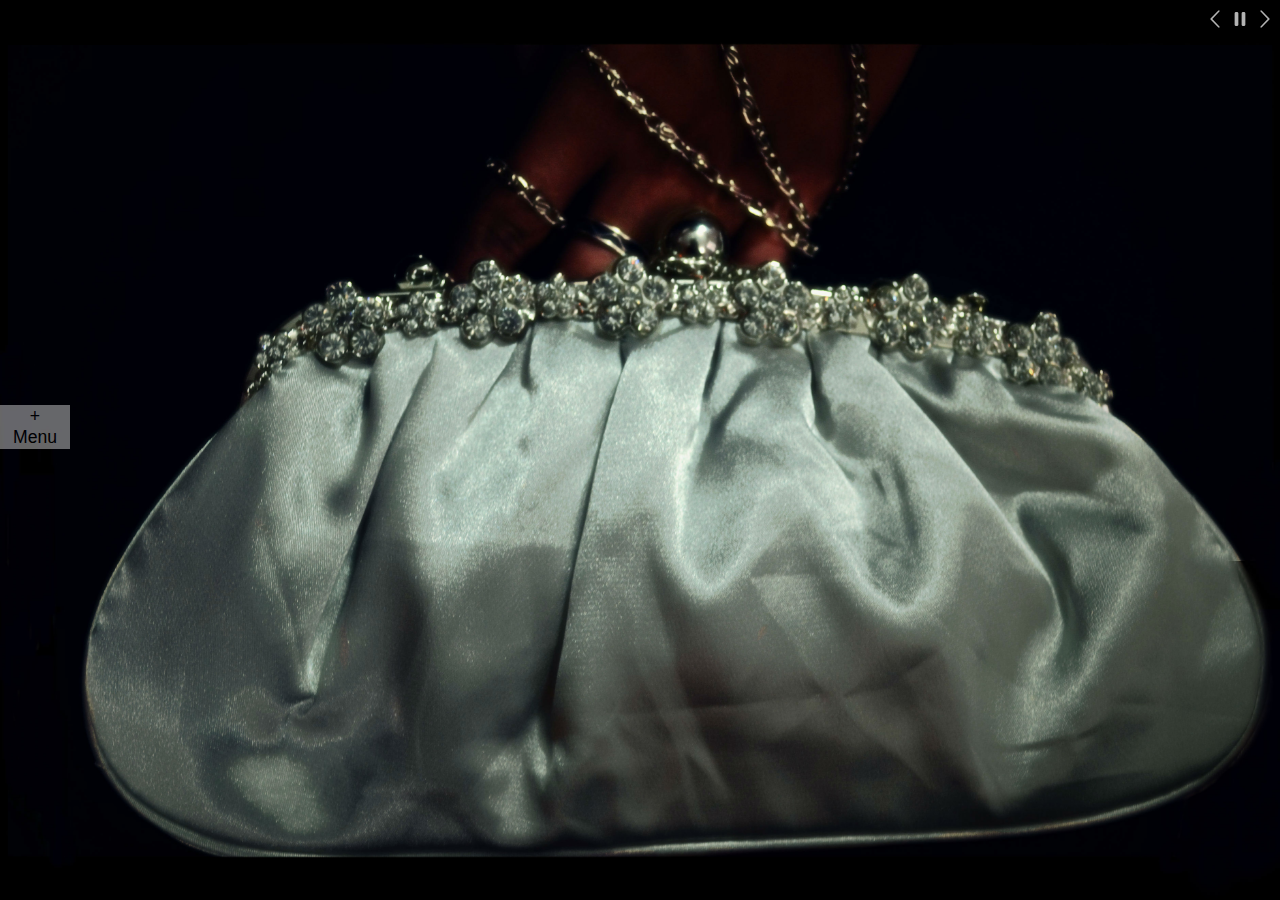
==== finalIdea/index.html @ 5c199721 "First commit" ====
<!DOCTYPE html>
<html lang="en" class="no-js">
	<head>
		<meta charset="UTF-8" />
		<meta http-equiv="X-UA-Compatible" content="IE=edge,chrome=1"> 
		<meta name="viewport" content="width=device-width, initial-scale=1.0"> 
		<title>Dameit</title>
		<meta name="description" content="For the love of bags" />
		<meta name="keywords" content="bags, designer bags, designer bags in bangalore" />
		<meta name="author" content="Aashray" />
		<link rel="shortcut icon" href="../favicon.ico">
		<link rel="stylesheet" type="text/css" href="css/default.css" />
		<link rel="stylesheet" type="text/css" href="css/component.css" />
		<script src="js/modernizr.custom.js"></script>
	</head>
	<body>
		<script src="https://ajax.googleapis.com/ajax/libs/jquery/1.9.1/jquery.min.js"></script>
		<script>
		$(window).load(function() {
        // Animate loader off screen
        $("#loading").hide();
		//alert("loaded");
		});
		</script>
		<div id="loading">Please wait while we load a good experience for you...</div>
		<div class="container">
			<header class="clearfix">
				<span></span>
				<h1></h1>
			</header>
			<nav class="cbp-spmenu cbp-spmenu-vertical cbp-spmenu-left" id="cbp-spmenu-s1">
			<a href="#">Home</a>
			<a href="#">About Dameit!</a>
			<a href="#">Shop</a>
			<a href="#">Contact us</a>
			</nav>	
			<div class="main">
				<section>
				<button id="showLeft">+ Menu</button>
				</section>
				<ul id="cbp-bislideshow" class="cbp-bislideshow">
					<li><img src="images/4.jpg" alt="image01"/></li>
					<li><img src="images/1.jpg" alt="image02"/></li>
					<li><img src="images/2.jpg" alt="image03"/></li>
					<li><img src="images/3.jpg" alt="image04"/></li>
					<li><img src="images/4.jpg" alt="image05"/></li>
					<li><img src="images/5.jpg" alt="image06"/></li>
				</ul>
				<div id="cbp-bicontrols" class="cbp-bicontrols">
					<span class="cbp-biprev"></span>
					<span class="cbp-bipause"></span>
					<span class="cbp-binext"></span>
				</div>
			</div>
		</div>
		
		<!-- imagesLoaded jQuery plugin by @desandro : https://github.com/desandro/imagesloaded -->
		<script src="js/jquery.imagesloaded.min.js"></script>
		<script src="js/cbpBGSlideshow.min.js"></script>
		<script src="js/classie.js"></script>
		<script>
		
			$(function() {
				cbpBGSlideshow.init();
			});
			var menuLeft = document.getElementById( 'cbp-spmenu-s1' ),
				showLeft = document.getElementById( 'showLeft' ),
				body = document.body;
			showLeft.onclick = function() {
				classie.toggle( this, 'active' );
				classie.toggle( menuLeft, 'cbp-spmenu-open' );
			};
			
		</script>
	</body>
</html>
---- finalIdea/css/default.css ----
/* General Demo Style */
@import url(http://fonts.googleapis.com/css?family=Lato:300,400,700);

@font-face {
	font-family: 'fontawesome';
	src:url('../fonts/fontawesome.eot');
	src:url('../fonts/fontawesome.eot?#iefix') format('embedded-opentype'),
		url('../fonts/fontawesome.svg#fontawesome') format('svg'),
		url('../fonts/fontawesome.woff') format('woff'),
		url('../fonts/fontawesome.ttf') format('truetype');
	font-weight: normal;
	font-style: normal;
}

body, html { font-size: 100%; 	padding: 0; margin: 0;}

/* Reset */
*,
*:after,
*:before {
	-webkit-box-sizing: border-box;
	-moz-box-sizing: border-box;
	box-sizing: border-box;
}

/* Clearfix hack by Nicolas Gallagher: http://nicolasgallagher.com/micro-clearfix-hack/ */
.clearfix:before,
.clearfix:after {
	content: " ";
	display: table;
}

.clearfix:after {
	clear: both;
}

body {
    font-family: 'Lato', Calibri, Arial, sans-serif;
    color: #47a3da;

}

a {
	color: #f0f0f0;
	text-decoration: none;
}

a:hover {
	color: #000;
}

.main,
.container > header {
	width: 90%;
	max-width: 69em;
	margin: 0 auto;
	padding: 0 1.875em 3.125em 1.875em;
}

.container > header {
	padding: 2.875em 1.875em 1.875em;
}

.container > header h1 {
	font-size: 2.125em;
	line-height: 1.3;
	margin: 0;
	float: left;
	font-weight: 400;
}

.container > header span {
	display: block;
	font-weight: 700;
	text-transform: uppercase;
	letter-spacing: 0.5em;
	padding: 0 0 0.6em 0.1em;
}

.container > header nav {
	float: right;
}

.container > header nav a {
	display: block;
	float: left;
	position: relative;
	width: 2.5em;
	height: 2.5em;
	background: #fff;
	border-radius: 50%;
	color: transparent;
	margin: 0 0.1em;
	border: 4px solid #47a3da;
	text-indent: -8000px;
}

.container > header nav a:after {
	content: attr(data-info);
	color: #47a3da;
	position: absolute;
	width: 600%;
	top: 120%;
	text-align: right;
	right: 0;
	opacity: 0;
	pointer-events: none;
}

.container > header nav a:hover:after {
	opacity: 1;
}

.container > header nav a:hover {
	background: #47a3da;
}

.icon-drop:before, 
.icon-arrow-left:before {
	font-family: 'fontawesome';
	position: absolute;
	top: 0;
	width: 100%;
	height: 100%;
	speak: none;
	font-style: normal;
	font-weight: normal;
	line-height: 2;
	text-align: center;
	color: #47a3da;
	-webkit-font-smoothing: antialiased;
	text-indent: 8000px;
	padding-left: 8px;
}

.container > header nav a:hover:before {
	color: #fff;
}

.icon-drop:before {
	content: "\e000";
}

.icon-arrow-left:before {
	content: "\f060";
}
---- finalIdea/css/component.css ----
@font-face {
	font-family: 'entypo';
	src:url('../fonts/controls/entypo.eot');
	src:url('../fonts/controls/entypo.eot?#iefix') format('embedded-opentype'),
		url('../fonts/controls/entypo.woff') format('woff'),
		url('../fonts/controls/entypo.ttf') format('truetype'),
		url('../fonts/controls/entypo.svg#entypo') format('svg');
	font-weight: normal;
	font-style: normal;
}

.cbp-bislideshow {
	list-style: none;
	width: 100%;
	height: 100%;
	position: fixed;
	top: 0;
	left: 0;
	z-index: -1;
	padding: 0;
	margin: 0;
}

.cbp-bislideshow li {
	position: absolute;
	width: 101%;
	height: 101%;
	top: -0.5%;
	left: -0.5%;
	opacity: 0;
	-webkit-transition: opacity 1s;
	-moz-transition: opacity 1s;
	transition: opacity 1s;
}

/* If background-size supported we'll add the images to the background of the li */

.backgroundsize .cbp-bislideshow li {
	-webkit-background-size: cover;
	-moz-background-size: cover;
	background-size: cover;
	background-position: center center;
}

/* ...and hide the images */
.backgroundsize .cbp-bislideshow li img {
	display: none;
}

.cbp-bislideshow li img {
	display: block;
	width: 100%;
}

.cbp-bicontrols {
	position: fixed;
	width: 75px;
	height: 10px;
	margin: 0px 0 0 -5px;
	top: 1%;
	right: 3px;
}

.cbp-bicontrols span {
	float: left;
	width: 25px;
	height: 10px;
	position: relative;
	cursor: pointer;
}

.cbp-bicontrols span:before {
	position: absolute;
	width: 100%;
	height: 100%;
	top: 0;
	left: 0;
	text-align: center;
	font-family: 'entypo';
	speak: none;
	font-style: normal;
	font-weight: normal;
	font-variant: normal;
	text-transform: none;
	line-height: 20px;
	font-size: 20px;
	color: #fff;
	webkit-font-smoothing: antialiased;
	opacity: 0.7;
}

.cbp-bicontrols span:hover:before {
	opacity: 1;
}

.cbp-bicontrols span:active:before {
	top: 2px;
}

span.cbp-biplay:before {
	content: "\e002";
}

span.cbp-bipause:before {
	content: "\e003";
}

span.cbp-binext:before {
	content: "\e000";
}

span.cbp-biprev:before {
	content: "\e001";
}

.cbp-bicontrols span.cbp-binext {
	float: right;
}

/* Fallback */

.no-js.no-backgroundsize .cbp-bislideshow li:first-child {
	opacity: 1;
}

.no-js.backgroundsize .cbp-bislideshow li:first-child img {
	display: block;
}
.cbp-spmenu {
	background: #000;
	position: fixed;
	opacity:0.4;
}

.cbp-spmenu h3 {
	color: #afdefa;
	font-size: 1.9em;
	padding: 20px;
	margin: 0;
	font-weight: 300;
	background: #0d77b6;
}

.cbp-spmenu a {
	display: block;
	color: #fff;
	font-size: 1.1em;
	font-weight: 300;
}

.cbp-spmenu a:hover {
	background: #FFF;
	color:#000;
	opacity:0.4;
}

.cbp-spmenu a:active {
	background: #afdefa;
	color: #47a3da;
}

/* Orientation-dependent styles for the content of the menu */

.cbp-spmenu-vertical {
	width: 240px;
	height: 100%;
	top: 0;
	z-index: 1000;
}

.cbp-spmenu-vertical a {
	padding: 1em;
}
.cbp-spmenu-left {
	left: -240px;
}
.cbp-spmenu-left.cbp-spmenu-open {
	left: 0px;
}
@media screen and (max-height: 26.375em){

	.cbp-spmenu-vertical {
		font-size: 90%;
		width: 190px;
	}

	.cbp-spmenu-left,
	.cbp-spmenu-push-toleft {
		left: -190px;
	}
}
#showLeft
{
		background: #FFF;
		position: fixed;
		display: block;
		color: #000;
		font-size: 1.1em;
		font-weight: 300;
		left: 0px;
		top:45%;	
		opacity:0.4;
		width: 70px;
		z-index:1000;
		border:none;
}
#showLeft:hover
{	
	opacity:1.0;
}
#showLeft:active
{
	background: #afdefa;
	color: #47a3da;
}
#loading
{
	position: fixed;
	color:#000;
	font-size: 1.1em;
	font-weight: 300;
	background: #FFF;
	left: 45%;
	top:45%;
	display: block;
}
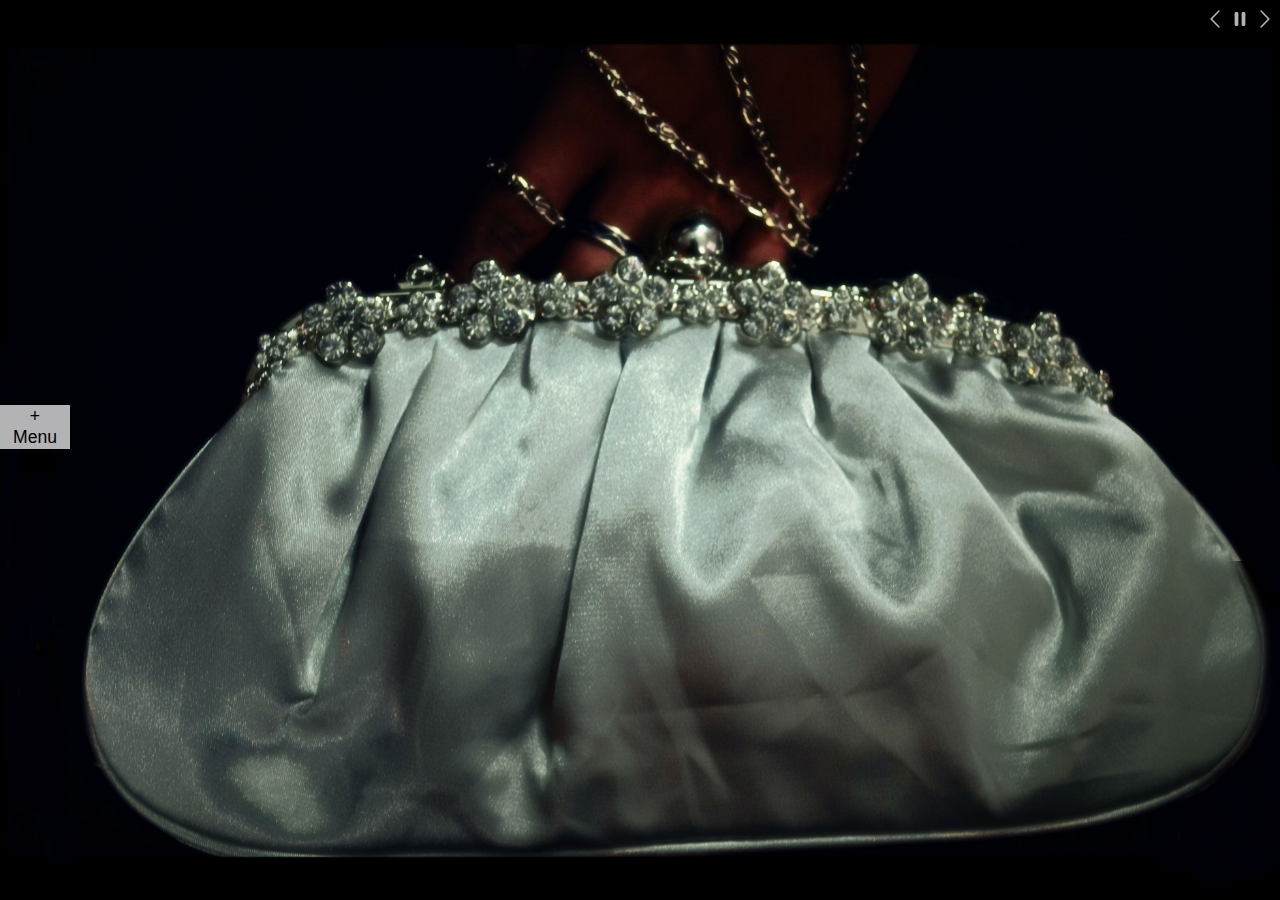
==== commit 2e928b97: "Iteration -3 - dark shopping cart." ====
--- a/finalIdea/index.html
+++ b/finalIdea/index.html
@@ -16,11 +16,10 @@
 	<body>
 		<script src="https://ajax.googleapis.com/ajax/libs/jquery/1.9.1/jquery.min.js"></script>
 		<script>
-		$(window).load(function() {
-        // Animate loader off screen
-        $("#loading").hide();
-		//alert("loaded");
-		});
+			$(window).load(function() {
+        		// Animate loader off screen
+        		$("#loading").hide();
+			});
 		</script>
 		<div id="loading">Please wait while we load a good experience for you...</div>
 		<div class="container">
@@ -31,7 +30,7 @@
 			<nav class="cbp-spmenu cbp-spmenu-vertical cbp-spmenu-left" id="cbp-spmenu-s1">
 			<a href="#">Home</a>
 			<a href="#">About Dameit!</a>
-			<a href="#">Shop</a>
+			<a href="./shop/">Shop</a>
 			<a href="#">Contact us</a>
 			</nav>	
 			<div class="main">
@@ -73,4 +72,4 @@
 			
 		</script>
 	</body>
-</html>+</html>
--- a/finalIdea/css/component.css
+++ b/finalIdea/css/component.css
@@ -131,9 +131,12 @@
 	position: fixed;
 	opacity:0.4;
 }
+.cbp-spmenu:hover{
+	opacity:0.8;
+}
 
 .cbp-spmenu h3 {
-	color: #afdefa;
+	color: #FFF;
 	font-size: 1.9em;
 	padding: 20px;
 	margin: 0;
@@ -151,12 +154,12 @@
 .cbp-spmenu a:hover {
 	background: #FFF;
 	color:#000;
-	opacity:0.4;
+	opacity:1.0;
 }
 
 .cbp-spmenu a:active {
-	background: #afdefa;
-	color: #47a3da;
+	background: #BDBDBD;
+	color: #000;
 }
 
 /* Orientation-dependent styles for the content of the menu */
@@ -199,7 +202,7 @@
 		font-weight: 300;
 		left: 0px;
 		top:45%;	
-		opacity:0.4;
+		opacity:0.7;
 		width: 70px;
 		z-index:1000;
 		border:none;
@@ -210,8 +213,8 @@
 }
 #showLeft:active
 {
-	background: #afdefa;
-	color: #47a3da;
+	background: #BDBDBD;
+	color: #000;
 }
 #loading
 {
@@ -223,4 +226,4 @@
 	left: 45%;
 	top:45%;
 	display: block;
-}	+}	
